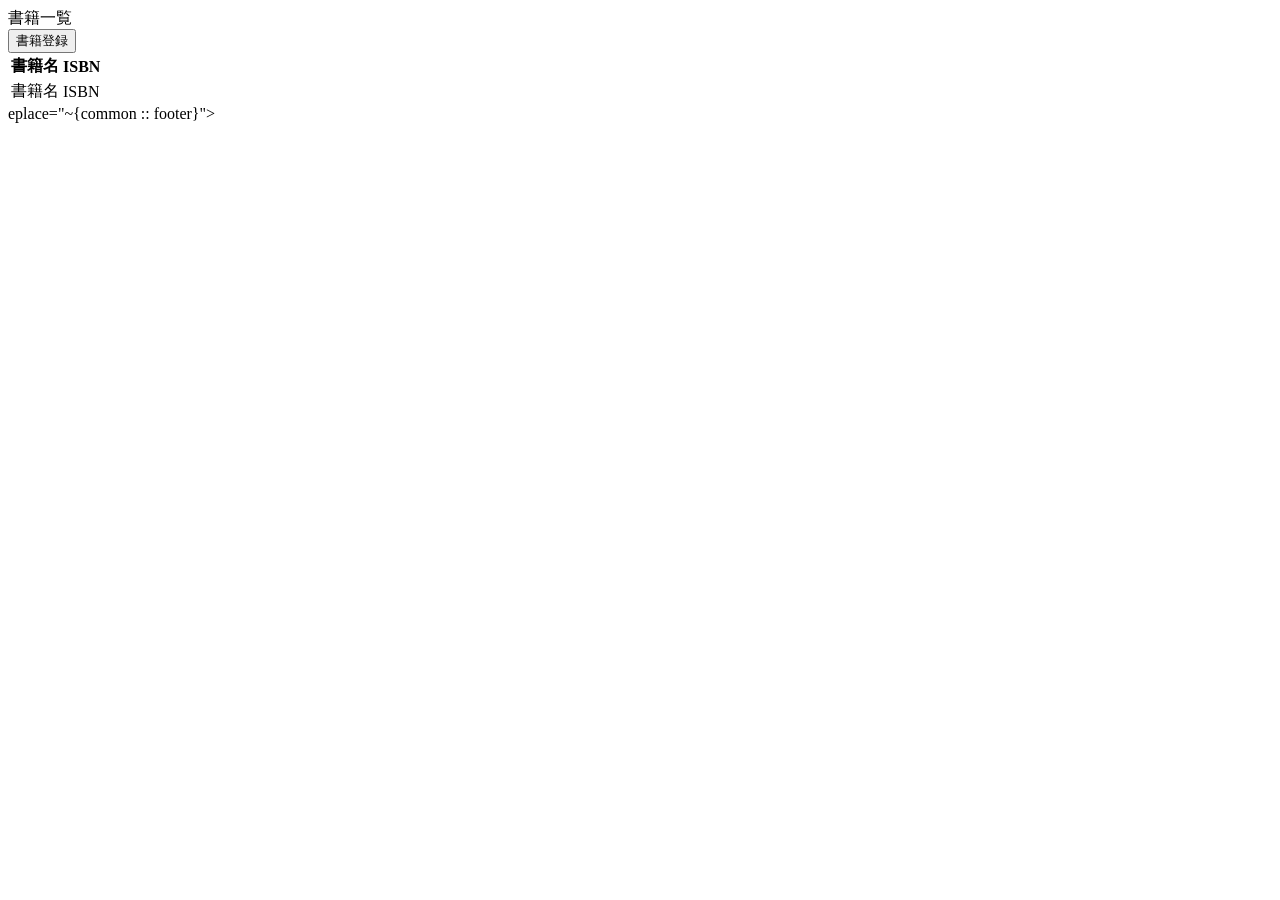
==== src/main/resources/templates/book/index.html @ 6ff75439 "変更しました" ====
<!DOCTYPE html>
<html lang="ja" xmlns:th="http://www.thymeleaf.org">
 
<head th:replace="~{common :: meta_header('書籍一覧',~{::link},~{::script})}">
    <title th:text="${title}+' | MTLibrary'"></title>
    <link rel="stylesheet" th:href="@{/css/book/index.css}" />
    <script type="text/javascript" th:src="@{/js/book/index.js}"></script>
</head>
 
<body>
    <div class="contents">
        <div th:replace="~{common :: main_sidebar}"></div>
        <div class="main_contents">
            <div th:replace="~{common :: header}"></div>
            <div class="inner_contens">
                <div class="page_title">書籍一覧</div>
                <!-- 書籍登録ボタン -->
                <a th:href="@{/book/add}">
                    <button type="button">書籍登録</button>
                </a>
                <!-- 書籍一覧テーブル -->
                <table>
                    <thead>
                        <tr>
                            <th>書籍名</th>
                            <th>ISBN</th>
                        </tr>
                    </thead>
                    <tbody>
                        <tr th:each="book : ${bookMstList}">
                            <td th:text="${book.title}">書籍名</td>
                            <td th:text="${book.isbn}">ISBN</td>
                        </tr>
                    </tbody>
                </table>
            </div>
        </div>
    </div>
    <div th:replace="~{common :: footer}"></div>
</body>eplace="~{common :: footer}"></div>
</body>
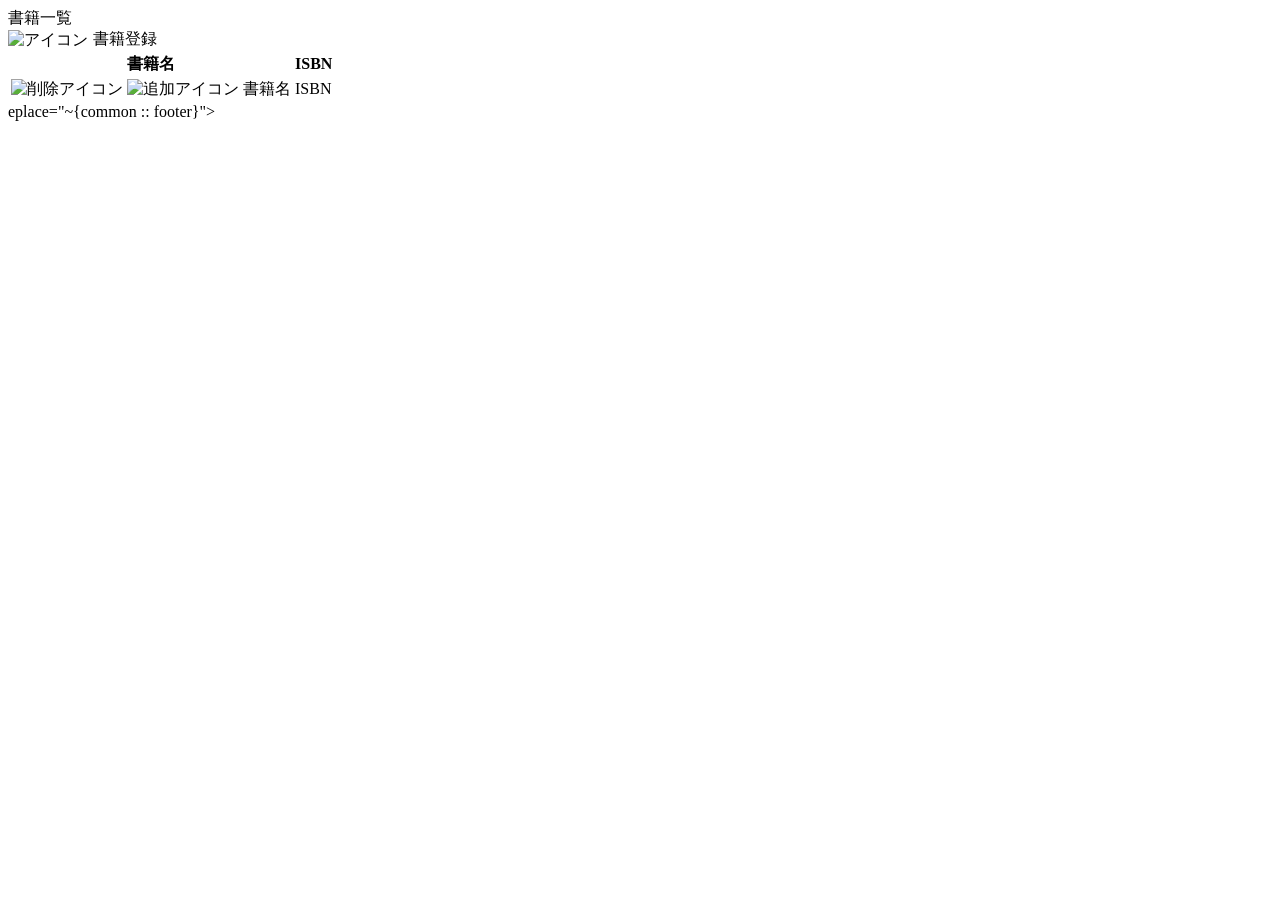
==== commit d67ee7b0: "一覧画面の消去、編集ボタン作成しました。" ====
--- a/src/main/resources/templates/book/index.html
+++ b/src/main/resources/templates/book/index.html
@@ -15,8 +15,9 @@
             <div class="inner_contens">
                 <div class="page_title">書籍一覧</div>
                 <!-- 書籍登録ボタン -->
-                <a th:href="@{/book/add}">
-                    <button type="button">書籍登録</button>
+                <div class="top-bar">
+                    <a th:href="@{/book/add}" class="register-button"><img th:src="@{/images/icons/add.png}" alt="アイコン" style="height: 16px; vertical-align: middle; margin-right: 5px;">書籍登録</a>
+                </div>
                 </a>
                 <!-- 書籍一覧テーブル -->
                 <table>
@@ -28,7 +29,15 @@
                     </thead>
                     <tbody>
                         <tr th:each="book : ${bookMstList}">
-                            <td th:text="${book.title}">書籍名</td>
+                            <td>
+                                <a th:href="@{/book/trash}" class="trash_btn">
+                                    <img class="trash_btn" th:src="@{/images/icons/trash.png}" alt="削除アイコン">
+                                </a>
+                            <a th:href="@{/book/edit}" class="edit_btn">
+                                <img class="edit_btn" th:src="@{/images/icons/edit.png}" alt="追加アイコン">
+                            </a>
+                            <span th:text="${book.title}">書籍名</span>
+                        </td>
                             <td th:text="${book.isbn}">ISBN</td>
                         </tr>
                     </tbody>
@@ -39,3 +48,5 @@
     <div th:replace="~{common :: footer}"></div>
 </body>eplace="~{common :: footer}"></div>
 </body>
+
+
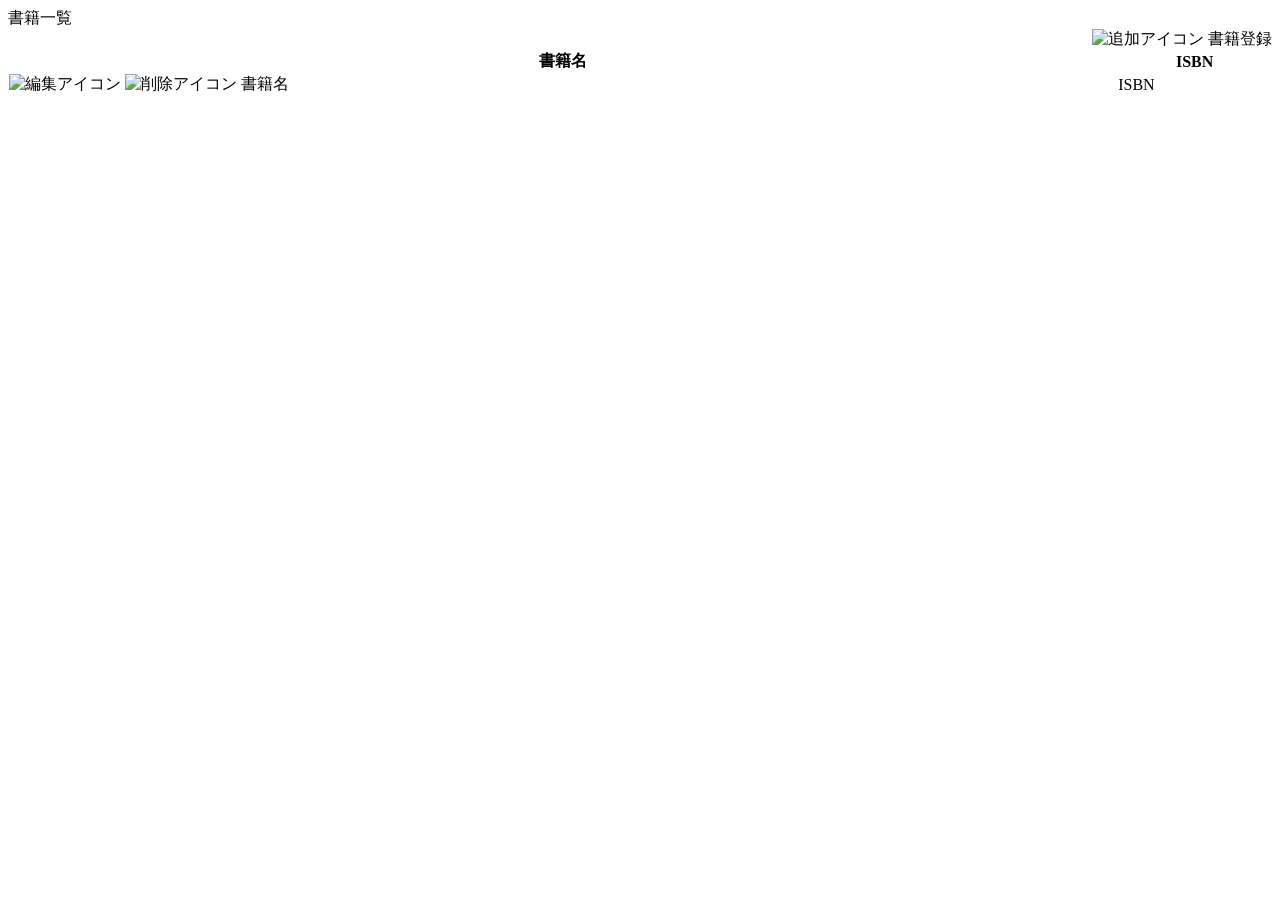
==== commit a8fd4415: "書籍編集機能を追加しました。" ====
--- a/src/main/resources/templates/book/index.html
+++ b/src/main/resources/templates/book/index.html
@@ -6,47 +6,94 @@
     <link rel="stylesheet" th:href="@{/css/book/index.css}" />
     <script type="text/javascript" th:src="@{/js/book/index.js}"></script>
 </head>
- 
+
+
+<!DOCTYPE html>
+<html lang="ja" xmlns:th="http://www.thymeleaf.org">
+<head th:replace="~{common :: meta_header('書籍一覧',~{::link},~{::script})}">
+    <!-- metaやCSS・JSの共通パーツを読み込む（テンプレート共通ヘッダー） -->
+    
+    <title th:text="${title}+' | MTLibrary'"></title>
+    <!-- ページタイトルの動的設定（例：書籍一覧 | MTLibrary） -->
+
+    <link rel="stylesheet" th:href="@{/css/book/index.css}" />
+    <!-- 書籍一覧画面専用のCSSファイルを読み込む -->
+
+    <script type="text/javascript" th:src="@{/js/book/index.js}"></script>
+    <!-- 書籍一覧画面専用のJSファイルを読み込む -->
+</head>
+
 <body>
     <div class="contents">
+        <!-- 全体のコンテンツを囲む -->
+
         <div th:replace="~{common :: main_sidebar}"></div>
+        <!-- サイドバー（共通パーツ）を挿入 -->
+
         <div class="main_contents">
             <div th:replace="~{common :: header}"></div>
+            <!-- ヘッダー（共通パーツ）を挿入 -->
+
             <div class="inner_contens">
                 <div class="page_title">書籍一覧</div>
-                <!-- 書籍登録ボタン -->
-                <div class="top-bar">
-                    <a th:href="@{/book/add}" class="register-button"><img th:src="@{/images/icons/add.png}" alt="アイコン" style="height: 16px; vertical-align: middle; margin-right: 5px;">書籍登録</a>
+                <!-- ページタイトル表示 -->
+
+                <div style="text-align: right;">
+                    <a th:href="@{/book/add}" class="btn">
+                        <!-- 書籍登録画面へのリンクボタン -->
+                        <img th:src="@{/images/icons/add.png}" alt="追加アイコン" class="icon">
+                        書籍登録
+                    </a>
                 </div>
-                </a>
-                <!-- 書籍一覧テーブル -->
-                <table>
+
+                <table bookMst="1" style="width:100%; border-collapse: collapse;">
+                    <!-- 書籍一覧テーブルの開始 -->
                     <thead>
                         <tr>
                             <th>書籍名</th>
                             <th>ISBN</th>
                         </tr>
                     </thead>
+
                     <tbody>
+                        <!-- 書籍リストをループ表示 -->
                         <tr th:each="book : ${bookMstList}">
                             <td>
-                                <a th:href="@{/book/trash}" class="trash_btn">
-                                    <img class="trash_btn" th:src="@{/images/icons/trash.png}" alt="削除アイコン">
+                                <!-- 編集ボタン（書籍IDをURLに埋め込む） -->
+                                <a th:href="@{/book/edit/{id}(id=${book.id})}" class="edit_btn">
+                                    <img th:src="@{/images/icons/edit.png}" alt="編集アイコン" class="edit_icon">
                                 </a>
-                            <a th:href="@{/book/edit}" class="edit_btn">
-                                <img class="edit_btn" th:src="@{/images/icons/edit.png}" alt="追加アイコン">
-                            </a>
-                            <span th:text="${book.title}">書籍名</span>
-                        </td>
+                                <a th:href="@{/book/delete}" class="edit_btn" onclick="return confirm('削除してもよろしいですか？');">
+                                    <img th:src="@{/images/icons/trash.png}" alt="削除アイコン" class="edit_icon">
+                                </a>
+
+                                <!-- 書籍名の表示 -->
+                                <span th:text="${book.title}">書籍名</span>
+                            </td>
+
+                            <!-- ISBNの表示 -->
                             <td th:text="${book.isbn}">ISBN</td>
                         </tr>
                     </tbody>
                 </table>
+                <!-- 書籍一覧テーブルの終了 -->
             </div>
         </div>
     </div>
+
+    <!-- ★ Flashメッセージ（リダイレクト後の一時メッセージ）を画面に埋め込む（表示制御用） -->
+    <div id="flash-message" th:if="${message}" th:attr="data-message=${message}"></div>
+
+    <!-- ★ Flashメッセージを JavaScript で alert 表示する -->
+    <script>
+        document.addEventListener("DOMContentLoaded", function () {
+            const msg = document.getElementById("flash-message")?.dataset.message;
+            if (msg) {
+                alert(msg); // メッセージが存在すればアラートで表示する
+            }
+        });
+    </script>
+
+    <!-- フッター（共通パーツ）を読み込み -->
     <div th:replace="~{common :: footer}"></div>
-</body>eplace="~{common :: footer}"></div>
-</body>
-
-
+</body>
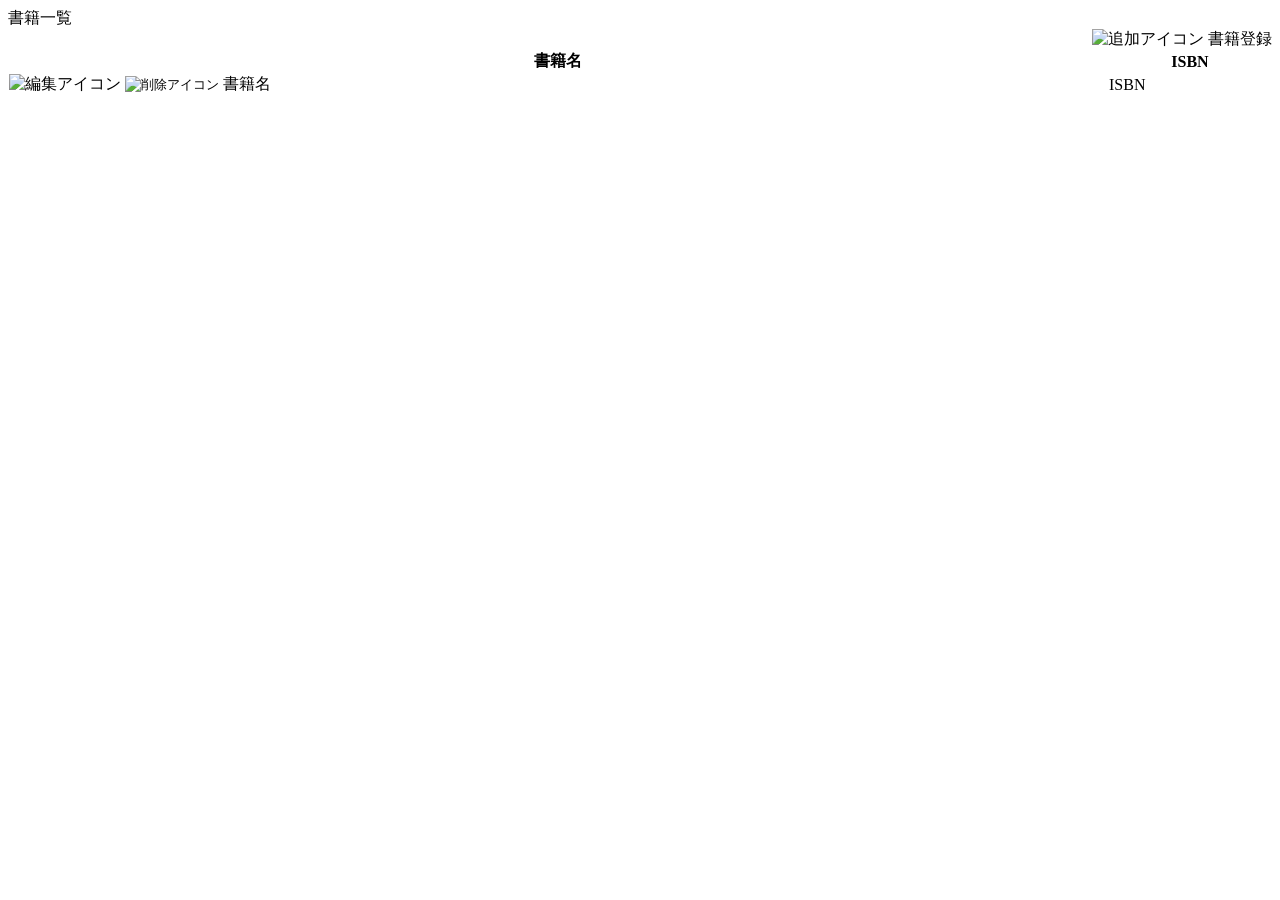
==== commit 1170c87c: "消去機能を追加しました" ====
--- a/src/main/resources/templates/book/index.html
+++ b/src/main/resources/templates/book/index.html
@@ -1,6 +1,6 @@
 <!DOCTYPE html>
 <html lang="ja" xmlns:th="http://www.thymeleaf.org">
- 
+
 <head th:replace="~{common :: meta_header('書籍一覧',~{::link},~{::script})}">
     <title th:text="${title}+' | MTLibrary'"></title>
     <link rel="stylesheet" th:href="@{/css/book/index.css}" />
@@ -10,9 +10,10 @@
 
 <!DOCTYPE html>
 <html lang="ja" xmlns:th="http://www.thymeleaf.org">
+
 <head th:replace="~{common :: meta_header('書籍一覧',~{::link},~{::script})}">
     <!-- metaやCSS・JSの共通パーツを読み込む（テンプレート共通ヘッダー） -->
-    
+
     <title th:text="${title}+' | MTLibrary'"></title>
     <!-- ページタイトルの動的設定（例：書籍一覧 | MTLibrary） -->
 
@@ -59,19 +60,20 @@
                         <!-- 書籍リストをループ表示 -->
                         <tr th:each="book : ${bookMstList}">
                             <td>
-                                <!-- 編集ボタン（書籍IDをURLに埋め込む） -->
                                 <a th:href="@{/book/edit/{id}(id=${book.id})}" class="edit_btn">
                                     <img th:src="@{/images/icons/edit.png}" alt="編集アイコン" class="edit_icon">
                                 </a>
-                                <a th:href="@{/book/delete}" class="edit_btn" onclick="return confirm('削除してもよろしいですか？');">
-                                    <img th:src="@{/images/icons/trash.png}" alt="削除アイコン" class="edit_icon">
-                                </a>
-
-                                <!-- 書籍名の表示 -->
+                                <!-- ★ このあたりに削除フォームを入れる！ -->
+                                <form th:action="@{/book/delete/{id}(id=${book.id})}" method="post"
+                                    onsubmit="return confirm('削除してもよろしいですか？');" style="display: inline;">
+                                    <input type="hidden" th:name="${_csrf.parameterName}" th:value="${_csrf.token}" />
+                                    <button type="submit" class="edit_btn"
+                                        style="background: none; border: none; padding: 0;">
+                                        <img th:src="@{/images/icons/trash.png}" alt="削除アイコン" class="edit_icon">
+                                    </button>
+                                </form>
                                 <span th:text="${book.title}">書籍名</span>
                             </td>
-
-                            <!-- ISBNの表示 -->
                             <td th:text="${book.isbn}">ISBN</td>
                         </tr>
                     </tbody>
@@ -83,17 +85,17 @@
 
     <!-- ★ Flashメッセージ（リダイレクト後の一時メッセージ）を画面に埋め込む（表示制御用） -->
     <div id="flash-message" th:if="${message}" th:attr="data-message=${message}"></div>
+    <div id="flash-error-message" th:if="${errorMessage}" th:attr="data-error-message=${errorMessage}"></div>
 
-    <!-- ★ Flashメッセージを JavaScript で alert 表示する -->
-    <script>
-        document.addEventListener("DOMContentLoaded", function () {
-            const msg = document.getElementById("flash-message")?.dataset.message;
-            if (msg) {
-                alert(msg); // メッセージが存在すればアラートで表示する
-            }
-        });
-    </script>
+
 
     <!-- フッター（共通パーツ）を読み込み -->
     <div th:replace="~{common :: footer}"></div>
-</body>+</body>
+
+<!-- 情報メッセージ用ダイアログ -->
+<dialog id="infoDialog" th:if="${infoMessage}">
+    <p th:text="${infoMessage}">情報メッセージ</p>
+    <button onclick="closeInfoDialog()">OK</button>
+</dialog>
+
